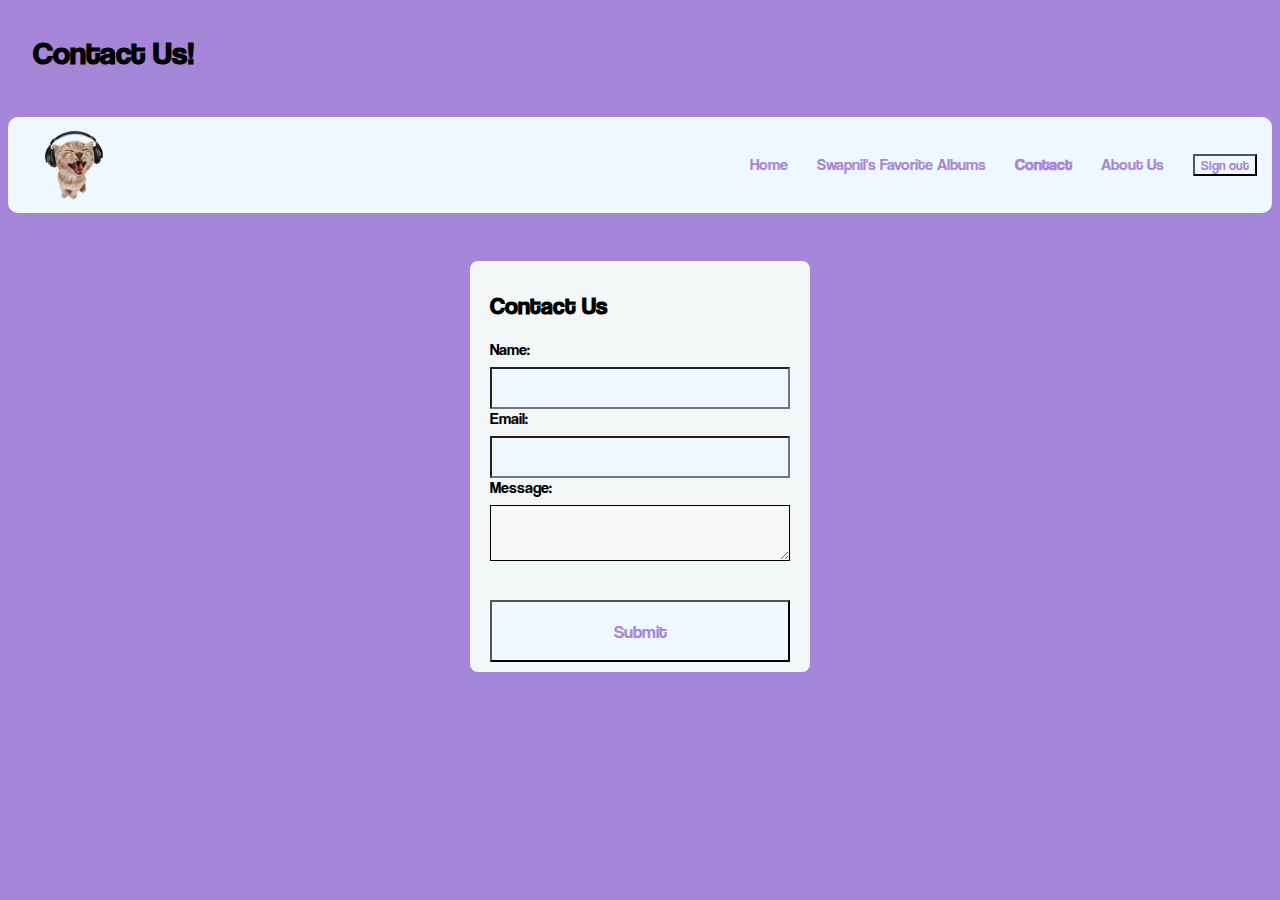
==== contact.html @ ab072f77 "Add files via upload" ====
<html>
    <head>
        <title>contact page</title>
        <link rel="stylesheet" href="styles.css">
    </head>
    <body class="contactbody">
        <div class="container" id="blur">
        <h1 style="padding : 25px;">Contact Us! </h1>
        <nav class="navbar">
            <div class="navdiv">
                <div class="logo"><a href="fpage.html"><img src="logo.png"></a></div>
                <ul>
                    <li id="nav"><a href="fpage.html">Home</a></li>
                    <li id="nav"><a href="favalbums.html">Swapnil's Favorite Albums</a></li>
                    <li id="nav"><a href="contact.html"><b>Contact</b></a></li>
                    <li id="nav"><a href="yourprofile.html">About Us</a></li>
                    <a href="index.html" id="nav"><button class="login">Sign out</button></a>
                </ul>
            </div>
        </nav>

    <br><br>
    <form class="loginform" method="post" onsubmit="return response()">
    <h2>Contact Us</h2>
        <label for="name">Name:</label>
        <input type="text" id="name" name="name" required>

        <label for="email">Email:</label>
        <input type="email" id="email" name="email" required>

        <label for="message">Message:</label>
        <textarea id="message" name="message" required></textarea><br><br>

        <input type="submit" class="register">
    </form>
    <script>
        function response(){
            alert("Your message was sent!");
        }
    </script>



</body>
</html>
---- styles.css ----
body {
    background-color: #A586D8;
    font-family: coolvetica;
}
@font-face {
    font-family:coolvetica;
    src: url(coolvetica.otf);
}
.rmmintro{
    text-align: right;
    padding-top: 70px;
    font-size: larger;
}
.login{
    text-align: center;
    font-family: coolvetica;
    font-size: smaller;
    background-color: aliceblue;
    color: #A586D8;
}
.formlabel{
    align-content: center;
}
.register{
    padding: 19px 39px 18px 39px;
    color: #A586D8;
  background-color: aliceblue;
  text-align: center;
    font-family: coolvetica;
    font-size: large;
  width: 100%;
  
}
.loginform{
  max-width: 300px;
    margin: 10px auto;
    padding: 10px 20px;
    background: #f4f7f8;
    border-radius: 8px;
    transition: all .4s;
}
.loginform:hover{
  transform: scale(1.1);
}

  label {
    display: block;
    margin-bottom: 8px;
  }
input{
    padding: 9px 29px 8px 29px;
    color: #A586D8;
  background-color: aliceblue;
  text-align: center;
    font-family: coolvetica;
    font-size: large;
  width: 100%;
}  
#signup{
    text-align: center;
    padding-top: 50px;
}
#ErrMsg{
  color: red;
  font-family: coolvetica;
  text-align: center;
}

.signout{
  text-align: center;
  font-family: coolvetica;
  font-size: smaller;
  background-color: aliceblue;
  color: #A586D8;
}
.navbar{
  background: aliceblue; padding-left: 15px;
  padding-right: 15px;
  border-radius: 10px;
  scale: 1;
  height: auto;

}
.navdiv{
  display: flex;
  align-items: center;
  justify-content: space-between;
}

img{
    width: 100px;
    height: auto;
}

.logo a{
  margin-right: 25px;
}
#nav{
    list-style: none;
    display: inline-block;
}
#nav a{
    color: #a586d8;
    margin-right: 25px;
}
#nav:hover{
    font-weight: bold;
}
.fr{
    text-align: left;
}
.list{
 display: flex;
 align-items: center;
 justify-content: center;
 gap: 10px;
 font-family: coolvetica;
 font-size: 13px;
 font-weight: 500;
 letter-spacing: 0.4px;
 color: #A586D8;
 background-color: #e0e8ef;
 border-style: solid;
 border-width: 2px 2px 2px 2px;
 border-color: rgba(255, 255, 255, 0.333);
 border-radius: 40px 40px 40px 40px;
 padding: 16px 24px 16px 28px;
 transform: translate(0px, 0px) rotate(0deg);
 transition: 0.4s;
 margin: 15px;
 border-radius: 12px;
 opacity: .8;
 box-shadow: 6px 6px 10px -1px rgba(0,0,0,0.15);
 cursor: pointer;
}

.list:active {
  box-shadow: 6px 6px 10px -1px rgba(0,0,0,0.15);
 scale: 1.05;
 opacity: 1;
}
.list:hover {
  scale: 1.02;
 opacity: 1;
}



a{
    text-decoration: none;

}
a:hover{
    font-weight: bold;
}
.fr{
    display: flex;
    padding: 25px;
}

.homepagelist{
  margin: 60px auto;
  width: 600px;
}
.homepagelist li{
    list-style: none;
    width: 100%;
    margin: 20px;
    padding: 10px;
    border-radius: 8px;
    background: #7e97b8;
    box-shadow: 6px 6px 10px -1px rgba(0,0,0,0.15);
}
.homepagelist li label{
    display: flex;
    align-items: center;
    padding: 10px;
    font-size: 18px;
    font-weight: 500;
    cursor: pointer;
}
.listlabel::before{
    content: '+';
    margin-right: 10px;
    font-size: 24px;
    font-weight: 600;
}
input[type="radio"]{
    display: none;
}
.homepagelist  .content{
    padding: 0 10px;
    line-height: 26px;
    max-height: 0;
    overflow: hidden;
    transition: max-height 0.4s, padding 0.4s;
}
.homepagelist input[type="radio"]:checked + label + .content {
    display: block;
    max-height: 400px;
    padding: 10px 10px 20px;
}
img{
  border-radius: 12px;
  cursor: pointer;
  transition: .2s;
}
img:hover{
  scale: 1.05;
}



.container#blur.active{
  filter: blur(20px);
}
#popup1{
  margin: auto;
    position: fixed;
    top: 50%;
    left: 40%;
    transform: translate(-50%,-50%);
    width: 600px;
    padding: 50px;
    box-shadow: 6px 6px 10px -1px rgba(0,0,0,0.15);
    background: #fff;
    border-radius:2px;
    visibility: hidden;
    opacity: 0;
    transition: 0.5s;
}
#popup1.active{
    visibility: visible;
    opacity: 1;
    transition: 0.5s;
}

#popup2{
  margin: auto;
  position: fixed;
  top: 50%;
  left: 40%;
  transform: translate(-50%,-50%);
  width: 600px;
  padding: 50px;
  box-shadow: 6px 6px 10px -1px rgba(0,0,0,0.15);
  background: #fff;
  border-radius:2px;
  visibility: hidden;
  opacity: 0;
  transition: 0.5s;
}
#popup2.active{
  visibility: visible;
  opacity: 1;
  transition: 0.5s;
}

#popup3{
  margin: auto;
  position: fixed;
  top: 50%;
  left: 40%;
  transform: translate(-50%,-50%);
  width: 600px;
  padding: 50px;
  box-shadow: 6px 6px 10px -1px rgba(0,0,0,0.15);
  background: #fff;
  border-radius:12px;
  visibility: hidden;
  opacity: 0;
  transition: 0.5s;
}
#popup3.active{
  visibility: visible;
  opacity: 1;
  transition: 0.5s;
}

#popup4{
  margin: auto;
  position: fixed;
  top: 50%;
  left: 40%;
  transform: translate(-50%,-50%);
  width: 600px;
  padding: 50px;
  box-shadow: 6px 6px 10px -1px rgba(0,0,0,0.15);
  background: #fff;
  border-radius:12px;
  visibility: hidden;
  opacity: 0;
  transition: 0.5s;
}
#popup4.active{
  visibility: visible;
  opacity: 1;
  transition: 0.5s;
}

#popup5{
  margin: auto;
  position: fixed;
  top: 50%;
  left: 40%;
  transform: translate(-50%,-50%);
  width: 600px;
  padding: 50px;
  box-shadow: 6px 6px 10px -1px rgba(0,0,0,0.15);
  background: #fff;
  border-radius:12px;
  visibility: hidden;
  opacity: 0;
  transition: 0.5s;
}
#popup5.active{
  visibility: visible;
  opacity: 1;
  transition: 0.5s;
}

#popup6{
  margin: auto;
  position: fixed;
  top: 50%;
  left: 40%;
  transform: translate(-50%,-50%);
  width: 600px;
  padding: 50px;
  box-shadow: 6px 6px 10px -1px rgba(0,0,0,0.15);
  background: #fff;
  border-radius:12px;
  visibility: hidden;
  opacity: 0;
  transition: 0.5s;
}
#popup6.active{
  visibility: visible;
  opacity: 1;
  transition: 0.5s;
}

#popup7{
  margin: auto;
  position: fixed;
  top: 50%;
  left: 40%;
  transform: translate(-50%,-50%);
  width: 600px;
  padding: 50px;
  box-shadow: 6px 6px 10px -1px rgba(0,0,0,0.15);
  background: #fff;
  border-radius:12px;
  visibility: hidden;
  opacity: 0;
  transition: 0.5s;
}
#popup7.active{
  visibility: visible;
  opacity: 1;
  transition: 0.5s;
}

#popup8{
  margin: auto;
  position: fixed;
  top: 50%;
  left: 40%;
  transform: translate(-50%,-50%);
  width: 600px;
  padding: 50px;
  box-shadow: 6px 6px 10px -1px rgba(0,0,0,0.15);
  background: #fff;
  border-radius:12px;
  visibility: hidden;
  opacity: 0;
  transition: 0.5s;
}
#popup8.active{
  visibility: visible;
  opacity: 1;
  transition: 0.5s;
}

#popup9{
  margin: auto;
  position: fixed;
  top: 50%;
  left: 40%;
  transform: translate(-50%,-50%);
  width: 600px;
  padding: 50px;
  box-shadow: 6px 6px 10px -1px rgba(0,0,0,0.15);
  background: #fff;
  border-radius:12px;
  visibility: hidden;
  opacity: 0;
  transition: 0.5s;
}
#popup9.active{
  visibility: visible;
  opacity: 1;
  transition: 0.5s;
}

#popup10{
  margin: auto;
  position: fixed;
  top: 50%;
  left: 40%;
  transform: translate(-50%,-50%);
  width: 600px;
  padding: 50px;
  box-shadow: 6px 6px 10px -1px rgba(0,0,0,0.15);
  background: #fff;
  border-radius:12px;
  visibility: hidden;
  opacity: 0;
  transition: 0.5s;
}
#popup10.active{
  visibility: visible;
  opacity: 1;
  transition: 0.5s;
}

#subgenre{
  font-size: smaller;
  line-height: 18px;
  font-weight: normal;
}

#albumfav{
  font-size: 18px; 
  line-height: 24px; 
  margin: 15 0 0px; 
  margin-left: 25px;
  margin-right: 25px;
  text-align: justify; 
  text-justify: inter-word;
  text-align: center;
}
.albumfav{
  display: flex;
  justify-content: space-around;
}
.embed{
  margin-bottom: 0px;
  margin: 5px;
 display: inline-flex;
}
.login{
  cursor: pointer;
  transition: all .4s;
}
.login:hover{
  scale: 1.02;
}
#aboutus{
  background-color: #fff;
  font-size: large;
  border-radius: 12px;
  padding: 15px;
  box-shadow: 6px 6px 10px -1px rgba(0,0,0,0.15);
}

textarea {
    width: 100%;
    padding: 12px;
    margin-bottom: 20px;
    border: 1px solid #000000;
    box-sizing: border-box;
    background-color: #f8f8f8;
    color: #333;
}
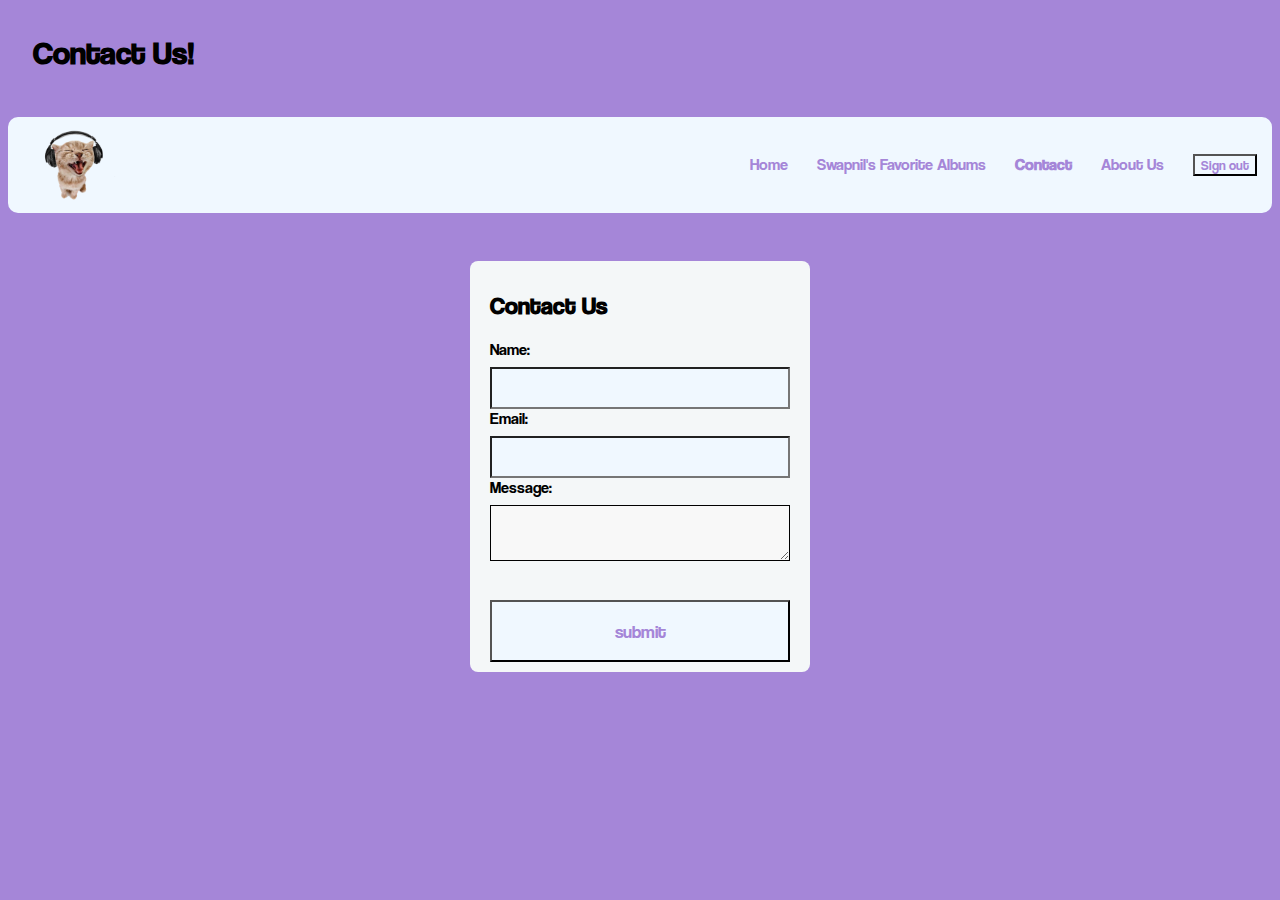
==== commit 8b11fdcc: "Update contact.html" ====
--- a/contact.html
+++ b/contact.html
@@ -20,7 +20,7 @@
         </nav>
 
     <br><br>
-    <form class="loginform" method="post" onsubmit="return response()">
+    <form class="loginform" name="contactform">
     <h2>Contact Us</h2>
         <label for="name">Name:</label>
         <input type="text" id="name" name="name" required>
@@ -31,10 +31,15 @@
         <label for="message">Message:</label>
         <textarea id="message" name="message" required></textarea><br><br>
 
-        <input type="submit" class="register">
+        <button class="register" onclick="response()" style="cursor: pointer;">submit</button>
     </form>
     <script>
         function response(){
+            var name = document.contactform.fname.value;
+            var email = document.contactform.email.value;
+            if(name==""||email==""){
+                return false;
+            }
             alert("Your message was sent!");
         }
     </script>
@@ -42,4 +47,4 @@
 
 
 </body>
-</html>+</html>
